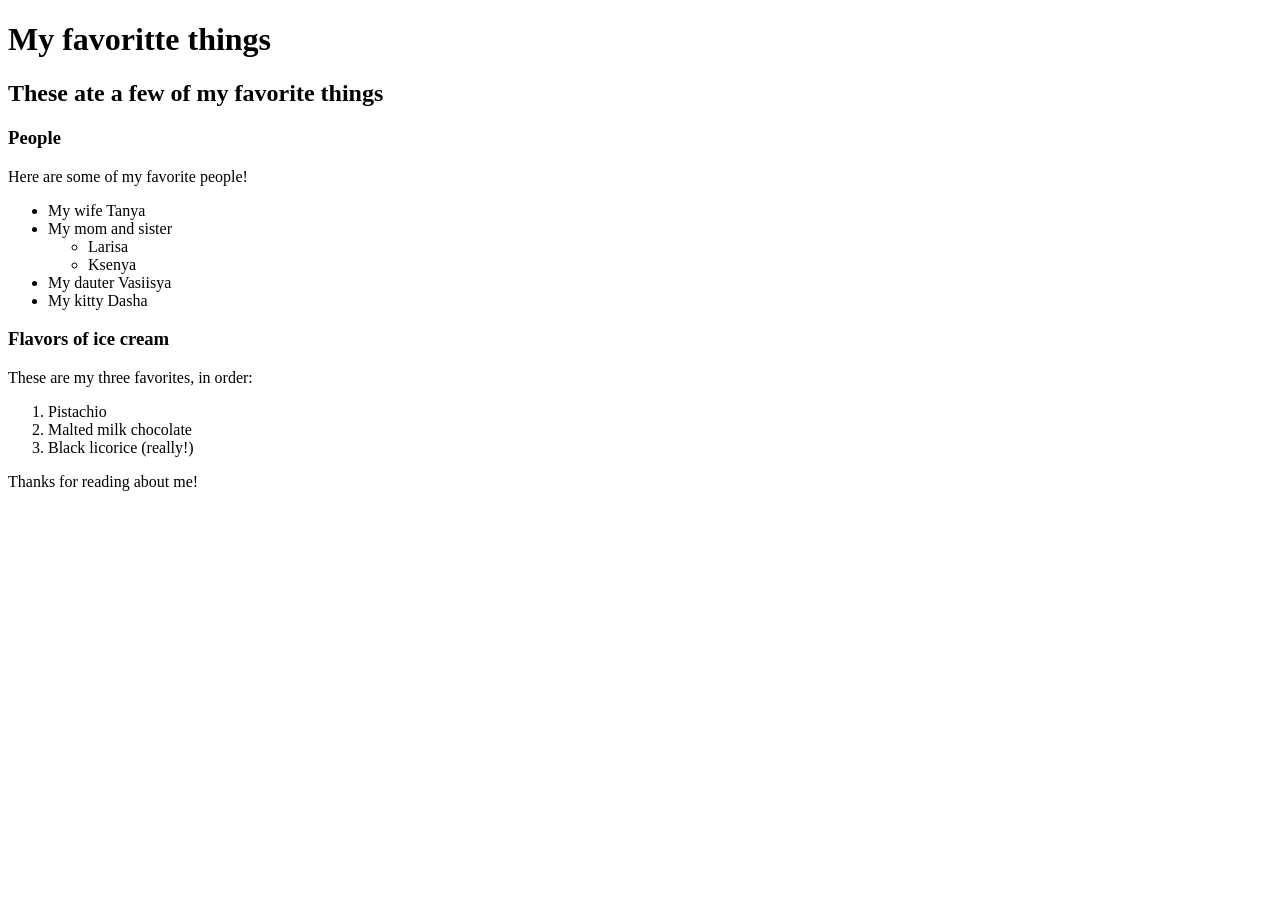
==== favorite-things.html @ b70cf564 "add web page with info on favorite things" ====
<!DOCTYPE html>
<html>
  <head>
    <title>Borodasan's favorite things</title>
  </head>
  <body>
    <h1>My favoritte things</h1>
    <h2>These ate a few of my favorite things</h2>

    <h3>People</h3>
    <p>Here are some of my favorite people!</p>
    <ul>
      <li>My wife Tanya</li>
      <li>My mom and sister
        <ul>
          <li>Larisa</li>
          <li>Ksenya</li>
        </ul>
      </li>
      <li>My dauter Vasiisya</li>
      <li>My kitty Dasha</li>
    </ul>

    <h3>Flavors of ice cream</h3>
    <p>These are my three favorites, in order:</p>
    <ol>
      <li>Pistachio</li>
      <li>Malted milk chocolate</li>
      <li>Black licorice (really!)</li>
    </ol>

    <p>Thanks for reading about me!</p>
    
  </body>
</html>
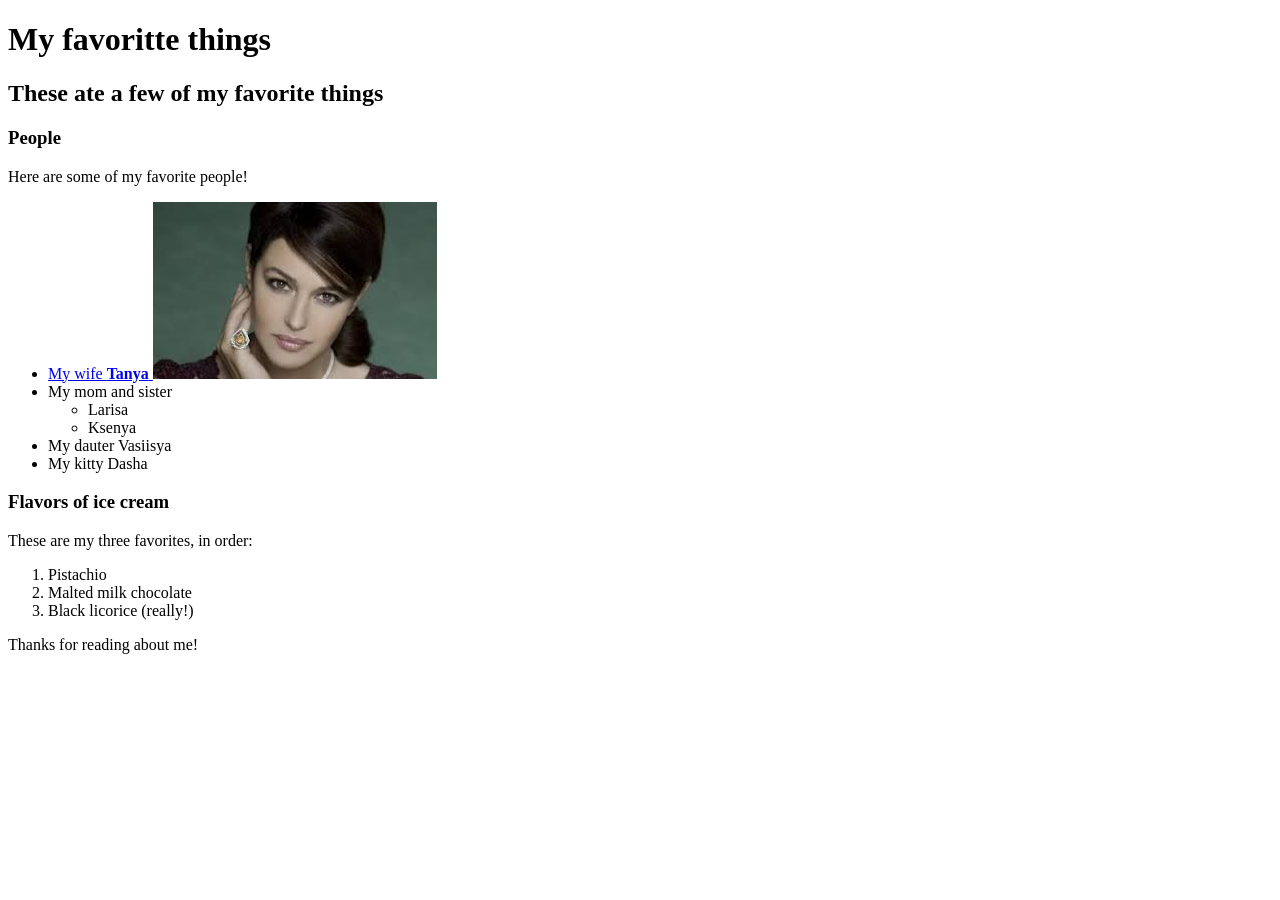
==== commit 4ef7361d: "add folder 'img' and add tags: a, img, strong" ====
--- a/favorite-things.html
+++ b/favorite-things.html
@@ -11,7 +11,12 @@
     <h3>People</h3>
     <p>Here are some of my favorite people!</p>
     <ul>
-      <li>My wife Tanya</li>
+      <li>
+        <a href="http://www.example.com/christopher.html">
+          My wife <strong>Tanya</strong>
+          <img src="img/wife.jpg" alt="A photo of wife">
+        </a>
+      </li>
       <li>My mom and sister
         <ul>
           <li>Larisa</li>
@@ -31,6 +36,6 @@
     </ol>
 
     <p>Thanks for reading about me!</p>
-    
+
   </body>
 </html>
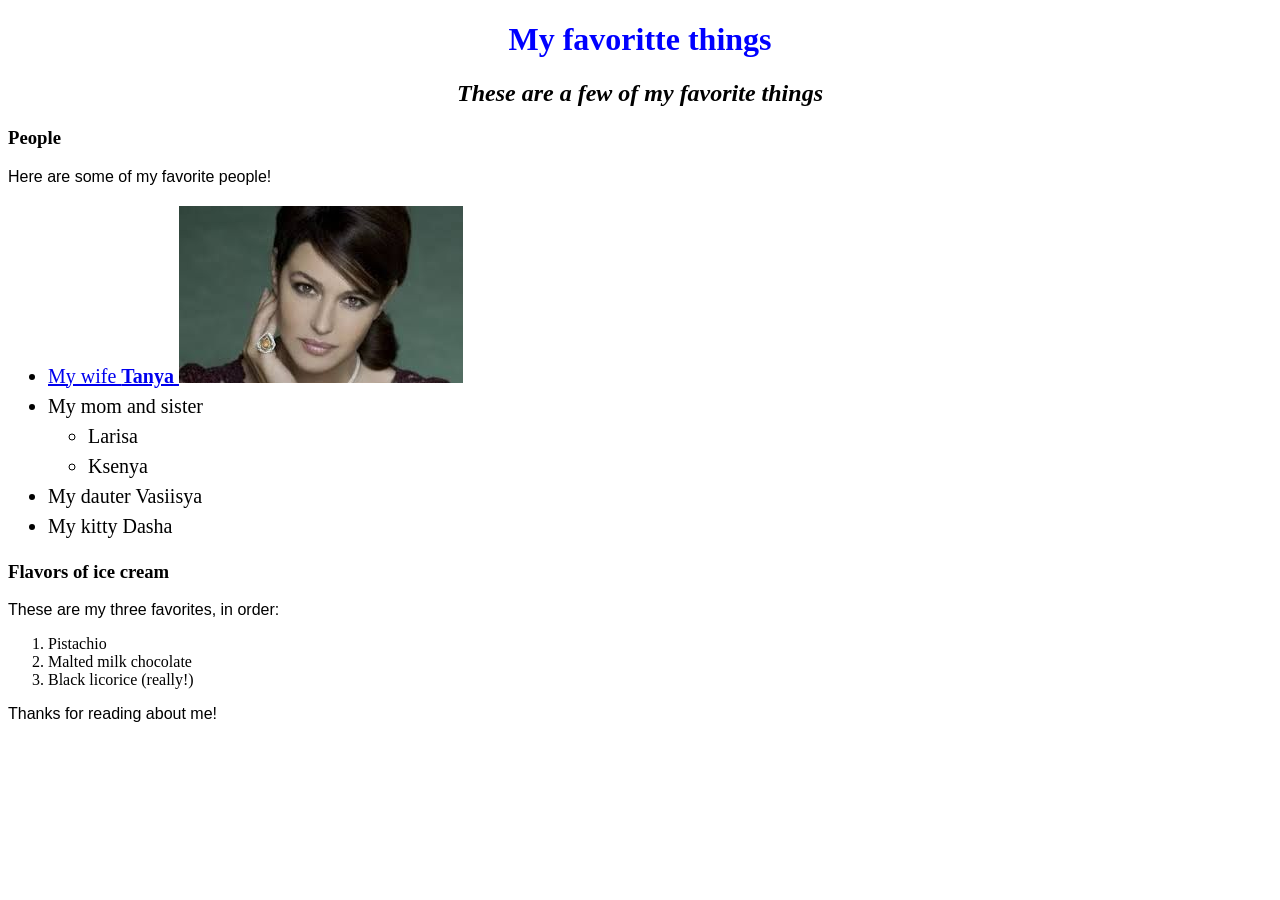
==== commit 913ebbff: "add folder css and file style.css" ====
--- a/favorite-things.html
+++ b/favorite-things.html
@@ -2,11 +2,12 @@
 <!DOCTYPE html>
 <html>
   <head>
+    <link href="css/style.css" rel="stylesheet" type="text/css">
     <title>Borodasan's favorite things</title>
   </head>
   <body>
     <h1>My favoritte things</h1>
-    <h2>These ate a few of my favorite things</h2>
+    <h2>These are a few of my favorite things</h2>
 
     <h3>People</h3>
     <p>Here are some of my favorite people!</p>
--- a/css/style.css
+++ b/css/style.css
@@ -0,0 +1,18 @@
+h1 {
+  color: blue;
+  text-align: center;
+}
+
+h2 {
+  font-style: italic;
+  text-align: center;
+}
+
+p {
+  font-family: sans-serif;
+}
+
+ul {
+  font-size: 20px;
+  line-height: 30px;
+}
